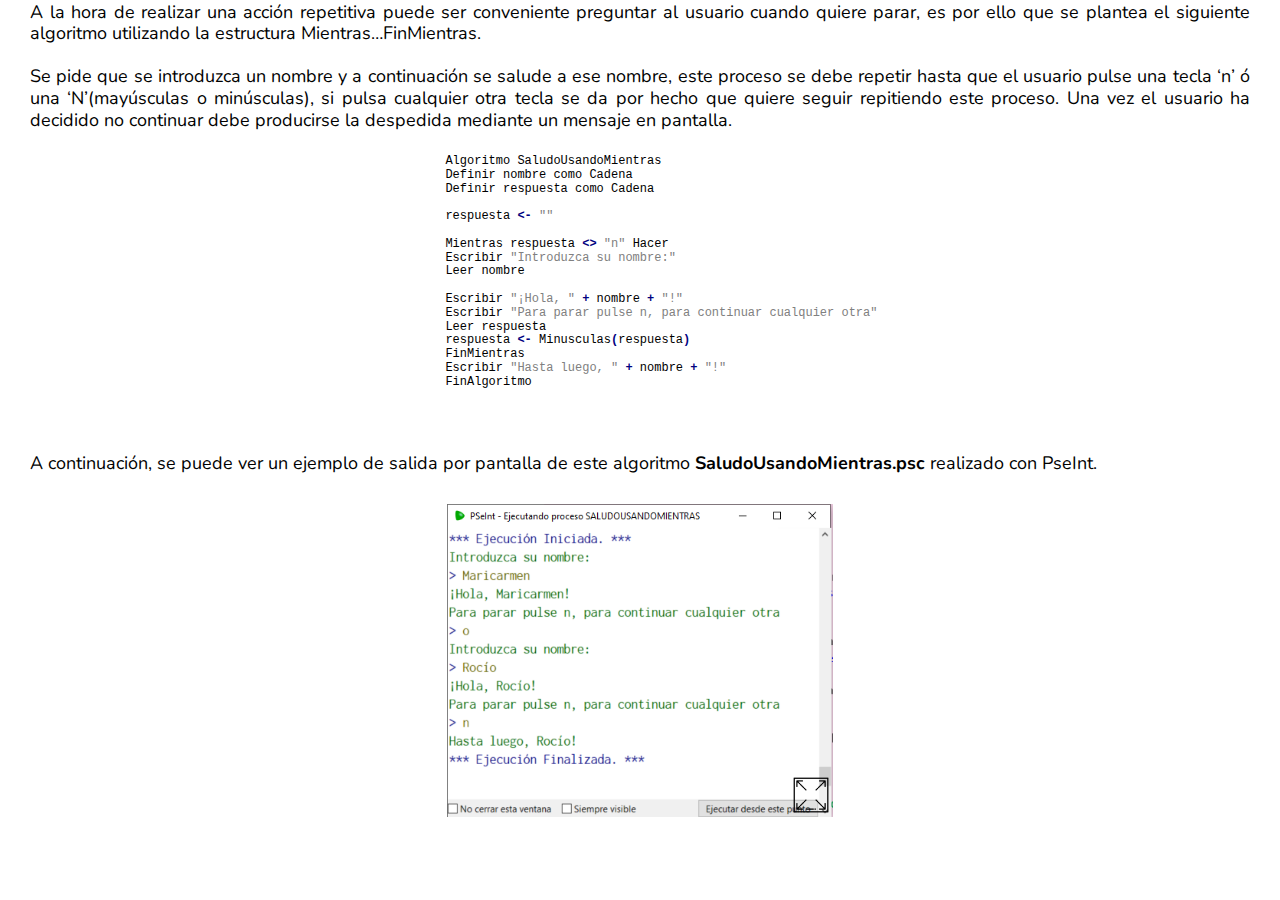
==== index.html @ 1e98633c "Add files via upload" ====
<!DOCTYPE html>
<html lang="en" >
<head>
  <meta charset="UTF-8">
  <title></title>
  <link rel='stylesheet' href='css/bootstrap.min.css'>
<link rel='stylesheet' href='css/all.min.css'><link rel="stylesheet" href="./style.css">
<link rel="stylesheet" href="css/bootstrap1.min.css" >

</head>
<body>
<!-- CONTENEDOR -->
<div class="container">
<div id="accordion" class="py-5">
      
<div  class="parrafo">



<!--INICIO BLOQUE PARA PARRAFO + IMG LATERAL DERECHA-->

   <div class="row">

      <div  class="col-md-12">

<p>A la hora de realizar una acción repetitiva puede ser conveniente preguntar al usuario cuando quiere parar, es por ello que se plantea el siguiente algoritmo utilizando la estructura Mientras…FinMientras.<br><br>

Se pide que se introduzca un nombre y a continuación se salude a ese nombre, este proceso se debe repetir hasta que el usuario pulse una tecla ‘n’ ó una ‘N’(mayúsculas o minúsculas), si pulsa cualquier otra tecla se da por hecho que quiere seguir repitiendo este proceso. Una vez el usuario ha decidido no continuar debe producirse la despedida mediante un mensaje en pantalla.
</p>


     </div>

     
    <!--INICIO COLUMNA DONDE VA IMAGEN+LEYENDA LATERAL DERECHO. -->
                                   

                              <div class="col-md-6 mx-auto d-block col-sm-10 mx-auto d-block"  >
                                      

                                           <!--FILA PARA LA IMAGEN-->
                                <!--Modificamos el height en px para ajustar tamaño según necesidad y adaptar la separación al botón de Descargar Tabla-->
                                <iframe style="border-style: none; "   src="codigo.htm" height="300" width="100%"  ></iframe>

                              </div>

      </div> 

 <!-- FIN DE LA COLUMNA DONDE VA IMAGEN-->








<!--PODEMOS REPETIR EL MISMO BLOQUE CON OTRA IMAGEN MAS PEQUEÑA-->


<!-- FIN DE LA COLUMNA DONDE VA IMAGEN  MAS PEQUEÑA-->







 
 <!-- FIN DE LA COLUMNA DONDE VA IMAGEN ABAJO-->
      <div  class="col-md-12">
   
        <p>A continuación, se puede ver un ejemplo de salida por pantalla de este algoritmo <b>SaludoUsandoMientras.psc</b> realizado con PseInt.
     </div>
     <div class="col-md-4 mx-auto d-block col-sm-5  mx-auto d-block"  >
                                      

                                      <!--FILA PARA LA IMAGEN-->
                                      <div class="containerimg">
                                  <!--Aqui va la imagen-->
                                  <a href="img/1.png"  target="_blank">
                                  <img src="img/1.png" style="width: 100%; height: auto;"></a>
                                  <!--icono de ampliar imagen que lleva clase lupapeq-->
                                  <a href="img/1.png"  target="_blank"><img src="img/ampliar_negro.png"  class="lupa"  ></a>
                                      </div>

                                    
                                     <!--FILA PARA LA LEYENDA-->

                                     <div class="row leyendaimg" >             
                                        <p  id="leyenda" ><i></i></p>
                                    </div>

                              </div>












</div></div>
  
</div>
<!-- FIN-->
  <script src='js/jquery.min.js'></script>
<script src='js/bootstrap.min.js'></script>
</body>
</html>
---- style.css ----
@import url('https://fonts.googleapis.com/css2?family=Nunito&family=Open+Sans&display=swap');


#accordion .card-header {
  margin-bottom: 5px;
}

#accordion .accordion-title {
  position: relative;
  display: block;
  padding: 10px 0 10px 20px;
  background: #1A4A73;
  border-radius: 8px;
  overflow: hidden;
  text-decoration: none;
  color: #fff;
  font-family: 'Nunito', sans-serif;;
  font-size: 10pt;
  font-weight: 700;
  width: 100%;
  text-align: left;
  transition: all 0.4s ease-in-out;
  white-space:normal !important; 
    word-wrap: break-word; 
    word-break: normal;
}


#accordion .accordion-title:hover {
  padding-left: 34px;
  background: #3C5C8C;
  color: #fff;
  opacity: 0.9;
}
#accordion .accordion-title:hover i {
  border-right: 1px solid #fff;
}






#accordion .accordion-body {
  padding: 10px 20px;
  margin-bottom: 8px;
 border-radius: 10px;
 background-color: white;
 box-shadow: 0px 2px 10px -10px #1c447c;
 font-family: 'Nunito', sans-serif;;
 letter-spacing: 0px;
  word-spacing: normal; 
  line-height: 1.15; 
 font-size: 10pt;
 color:#010101;
 text-align: justify;
}

.parrafo{
 font-family: 'Nunito', sans-serif;;
 letter-spacing: 0px;
 word-spacing: normal; 
 line-height: 1.2; 
 font-size: 10pt;
 color:#010101;
 text-align: justify;
 
 padding-left: 0;
 padding-right: 0;}






#accordion .accordion-body ul {
  list-style: none;
  margin-left: 0;
  padding-left: 0;
}
#accordion .accordion-body li {
  padding-left: 1.2rem;
  text-indent: -1.2rem;
}
#accordion .accordion-body li:before {
  content: "";
  padding-right: 5px;
  font-family: "'Nunito', sans-serif;";
  font-size: 10pt;
  font-style: normal;
  color: #213744;
}

/* IMAGEN */
.containerimg {
  border: 0; 
  position: relative;
  margin-top: 30px;
 
  
}

/* IMAGEN */
.containerimg {
  border: 0; 
  position: relative;
}

/*MAGEN LEYENDA */
.leyendaimg{ display: flex;
  align-items: center;
  justify-content: center;
  font-family: 'Nunito', sans-serif;;

  color: #1A4A73;
  
   font-style: italic;
}

/* IMAGEN DE AMPLIAR-  */
.lupa{ border: 0;
  position: absolute;
  bottom:  0;
  right: 10%;
  width: 9%; height: auto;
  padding-bottom: 4px;
  padding-right: 4px;
}


.lupa:hover{ filter: opacity(.10);cursor: pointer;
 
  transition: .5s ease;
}





.img-center {width: 80%;
    display: block;
    margin-left: auto;
    margin-right: auto;
}

/* IMAGEN LEYENDA */
.leyendaimg{ display: flex;
  align-items: center;
  justify-content: center;
  
}


#leyenda {
 font-size:8pt;
 font-family: 'Nunito', sans-serif;;
 font-weight: 1000;
letter-spacing: 0.1px;
color:#1A4A73;
 text-align: center;
 margin-top: 10px;
word-spacing: normal; 
  line-height: 1.2; 

 }

img:hover{filter: opacity(.8);cursor: pointer;
 
  transition: .8s ease;}

/* IMAGEN DE AMPLIAR-  */
.lupa{ border: 0;
  position: absolute;
  bottom:  0;
  right: 0%;
  width: 40px; height: 40px;
  padding-bottom: 4px;
  padding-right: 4px;
}


.lupa:hover{ filter: opacity(.10);cursor: pointer;
 
  transition: .5s ease;
}

/* IMAGEN DE AMPLIAR-  */
.lupapeq{ border: 0;
  position: absolute;
  bottom:  0;
  right: 0%;
  width: 40px; height: 40px;
  padding-bottom: 4px;
  padding-right: 4px;
}


.lupapeq:hover{ filter: opacity(.10);cursor: pointer;
 
  transition: .5s ease;
}







.img-center {width: 80%;
    display: block;
    margin-left: auto;
    margin-right: auto;
}



@media screen and (max-width:5104px){#accordion .accordion-title  {font-size:10pt;} }

@media screen and (max-width:418px){#accordion .accordion-title {font-size:10pt;text-align: left;} }

@media screen and (max-width:330px){#accordion .accordion-title {font-size:10pt;text-align: left;} }


@media screen and (max-width:5104px){#accordion .accordion-body {font-size:10pt;} }

@media screen and (max-width:418px){#accordion .accordion-body{font-size:10pt;text-align: left;} }

@media screen and (max-width:330px){#accordion .accordion-body {font-size:10pt;text-align: left;} }




@media screen and (max-width:5104px){.parrafo{font-size:18px;margin-left: 0px; margin-right: 0px; }

@media screen and (max-width:418px){.parrafo{font-size:14px;margin-left: 0px; margin-right: 0px;}



@media screen and (max-width:5104px){#leyenda {font-size:8pt;} }

@media screen and (max-width:418px){#leyenda{font-size:8pt;} }

@media screen and (max-width:330px){#leyenda {font-size:8pt;} }



@media screen and (max-width:418px){.lupapeq{width: 40px; height: 40px;} }
@media screen and (max-width:418px){.lupa{width: 310px; height: 310px;} }


@media screen and (max-width:5104px){.container{padding-left: 4px; padding-right: 4px; }

@media screen and (max-width:418px){.container{padding-left: 0px; padding-right: 0px;}
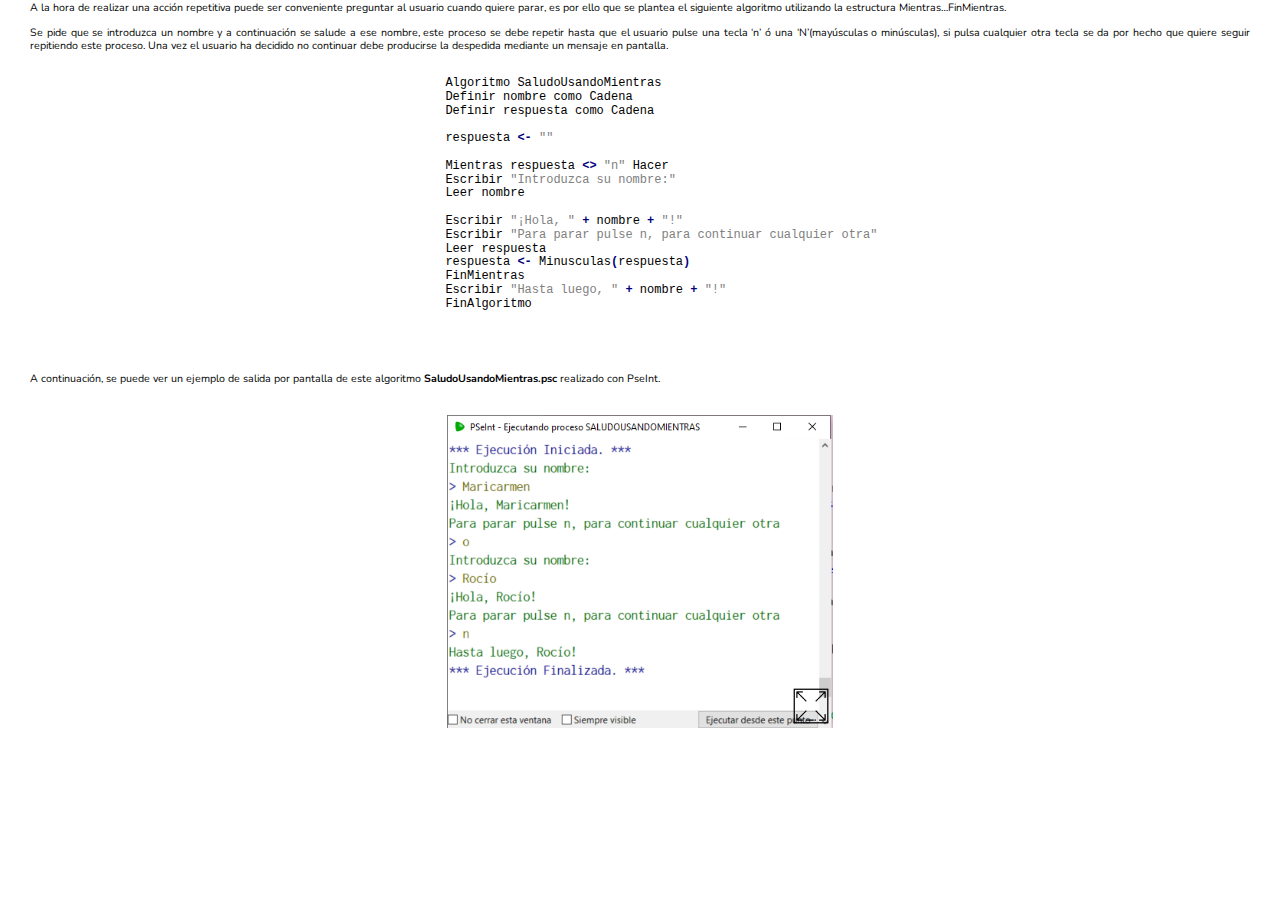
==== commit 3aea098f: "Add files via upload" ====
--- a/index.html
+++ b/index.html
@@ -72,7 +72,7 @@
    
         <p>A continuación, se puede ver un ejemplo de salida por pantalla de este algoritmo <b>SaludoUsandoMientras.psc</b> realizado con PseInt.
      </div>
-     <div class="col-md-4 mx-auto d-block col-sm-5  mx-auto d-block"  >
+          <div class="col-md-4 mx-auto d-block col-sm-8 mx-auto d-block"  >
                                       
 
                                       <!--FILA PARA LA IMAGEN-->
--- a/style.css
+++ b/style.css
@@ -15,7 +15,7 @@
   text-decoration: none;
   color: #fff;
   font-family: 'Nunito', sans-serif;;
-  font-size: 10pt;
+  font-size: 8pt;
   font-weight: 700;
   width: 100%;
   text-align: left;
@@ -44,14 +44,14 @@
 #accordion .accordion-body {
   padding: 10px 20px;
   margin-bottom: 8px;
- border-radius: 10px;
+ border-radius: 6px;
  background-color: white;
- box-shadow: 0px 2px 10px -10px #1c447c;
+ box-shadow: 0px 2px 10px -6px #1c447c;
  font-family: 'Nunito', sans-serif;;
  letter-spacing: 0px;
   word-spacing: normal; 
   line-height: 1.15; 
- font-size: 10pt;
+ font-size: 8pt;
  color:#010101;
  text-align: justify;
 }
@@ -61,7 +61,7 @@
  letter-spacing: 0px;
  word-spacing: normal; 
  line-height: 1.2; 
- font-size: 10pt;
+ font-size: 8pt;
  color:#010101;
  text-align: justify;
  
@@ -86,7 +86,7 @@
   content: "";
   padding-right: 5px;
   font-family: "'Nunito', sans-serif;";
-  font-size: 10pt;
+  font-size: 8pt;
   font-style: normal;
   color: #213744;
 }
@@ -128,7 +128,7 @@
 }
 
 
-.lupa:hover{ filter: opacity(.10);cursor: pointer;
+.lupa:hover{ filter: opacity(.6);cursor: pointer;
  
   transition: .5s ease;
 }
@@ -154,7 +154,7 @@
 #leyenda {
  font-size:8pt;
  font-family: 'Nunito', sans-serif;;
- font-weight: 1000;
+ font-weight: 600;
 letter-spacing: 0.1px;
 color:#1A4A73;
  text-align: center;
@@ -179,7 +179,7 @@
 }
 
 
-.lupa:hover{ filter: opacity(.10);cursor: pointer;
+.lupa:hover{ filter: opacity(.6);cursor: pointer;
  
   transition: .5s ease;
 }
@@ -195,7 +195,7 @@
 }
 
 
-.lupapeq:hover{ filter: opacity(.10);cursor: pointer;
+.lupapeq:hover{ filter: opacity(.6);cursor: pointer;
  
   transition: .5s ease;
 }
@@ -214,29 +214,29 @@
 
 
 
-@media screen and (max-width:5104px){#accordion .accordion-title  {font-size:10pt;} }
-
-@media screen and (max-width:418px){#accordion .accordion-title {font-size:10pt;text-align: left;} }
-
-@media screen and (max-width:330px){#accordion .accordion-title {font-size:10pt;text-align: left;} }
-
-
-@media screen and (max-width:5104px){#accordion .accordion-body {font-size:10pt;} }
-
-@media screen and (max-width:418px){#accordion .accordion-body{font-size:10pt;text-align: left;} }
-
-@media screen and (max-width:330px){#accordion .accordion-body {font-size:10pt;text-align: left;} }
-
-
-
-
-@media screen and (max-width:5104px){.parrafo{font-size:18px;margin-left: 0px; margin-right: 0px; }
+@media screen and (max-width:564px){#accordion .accordion-title  {font-size:8pt;} }
+
+@media screen and (max-width:418px){#accordion .accordion-title {font-size:8pt;text-align: left;} }
+
+@media screen and (max-width:330px){#accordion .accordion-title {font-size:8pt;text-align: left;} }
+
+
+@media screen and (max-width:564px){#accordion .accordion-body {font-size:8pt;} }
+
+@media screen and (max-width:418px){#accordion .accordion-body{font-size:8pt;text-align: left;} }
+
+@media screen and (max-width:330px){#accordion .accordion-body {font-size:8pt;text-align: left;} }
+
+
+
+
+@media screen and (max-width:564px){.parrafo{font-size:18px;margin-left: 0px; margin-right: 0px; }
 
 @media screen and (max-width:418px){.parrafo{font-size:14px;margin-left: 0px; margin-right: 0px;}
 
 
 
-@media screen and (max-width:5104px){#leyenda {font-size:8pt;} }
+@media screen and (max-width:564px){#leyenda {font-size:8pt;} }
 
 @media screen and (max-width:418px){#leyenda{font-size:8pt;} }
 
@@ -245,10 +245,10 @@
 
 
 @media screen and (max-width:418px){.lupapeq{width: 40px; height: 40px;} }
-@media screen and (max-width:418px){.lupa{width: 310px; height: 310px;} }
-
-
-@media screen and (max-width:5104px){.container{padding-left: 4px; padding-right: 4px; }
+@media screen and (max-width:418px){.lupa{width: 36px; height: 36px;} }
+
+
+@media screen and (max-width:564px){.container{padding-left: 4px; padding-right: 4px; }
 
 @media screen and (max-width:418px){.container{padding-left: 0px; padding-right: 0px;}
 
